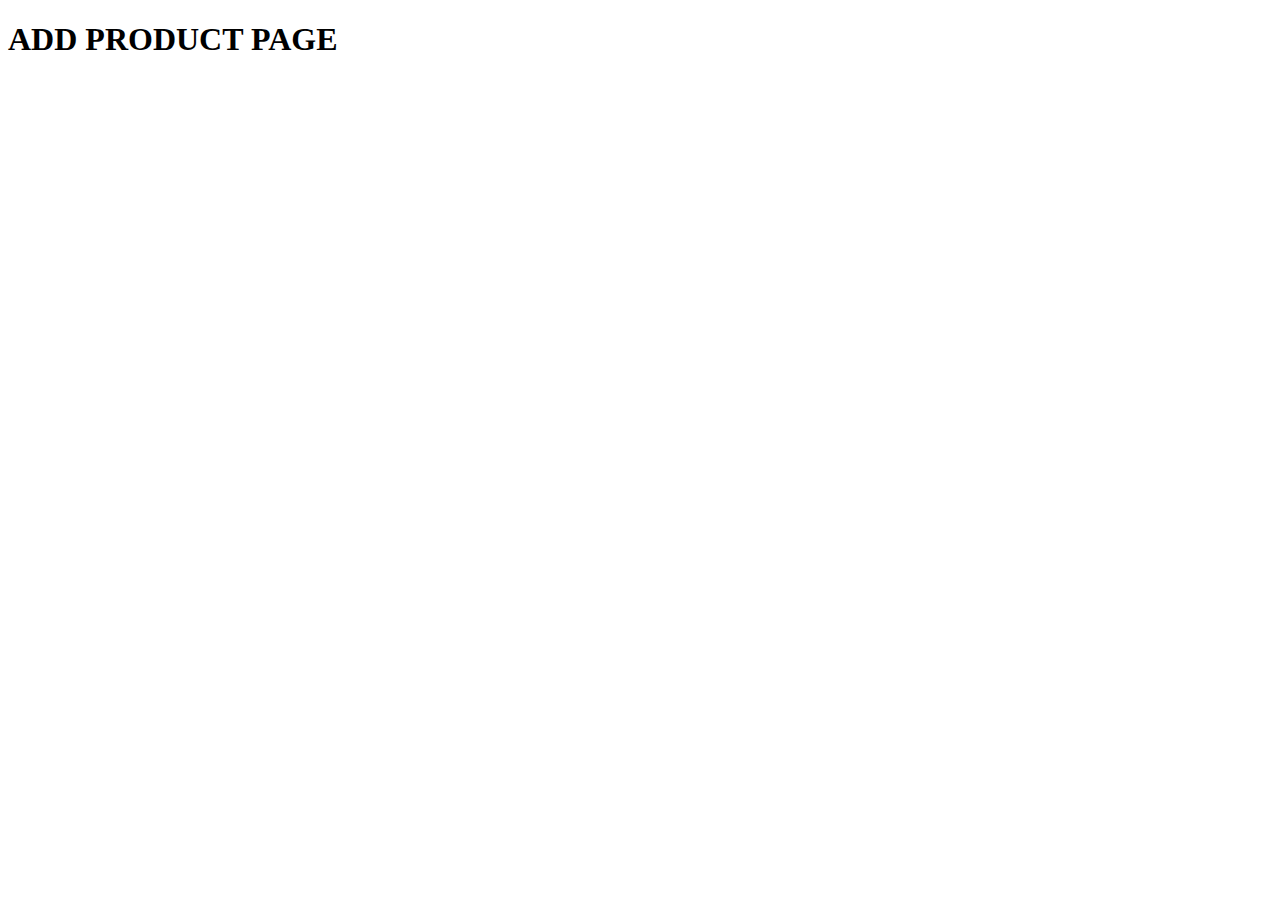
==== src/main/resources/templates/add-product.html @ 6a3051cc "ADD PRODUCT STARTED" ====
<!DOCTYPE html>
<html lang="en" xmlns:sec="http://www.thymeleaf.org/extras/spring-security" xmlns:th="http://www.thymeleaf.org" th:replace="base::Layout(~{::section})">

<head>
    <meta charset="utf-8">
    <title th:text="${title}"></title>
    <meta content="width=device-width, initial-scale=1.0" name="viewport">
    <meta content="Free HTML Templates" name="keywords">
    <meta content="Free HTML Templates" name="description">

</head>

<body>

    <section>
        <h1>ADD PRODUCT PAGE</h1>
    </section>

</body>

</html>
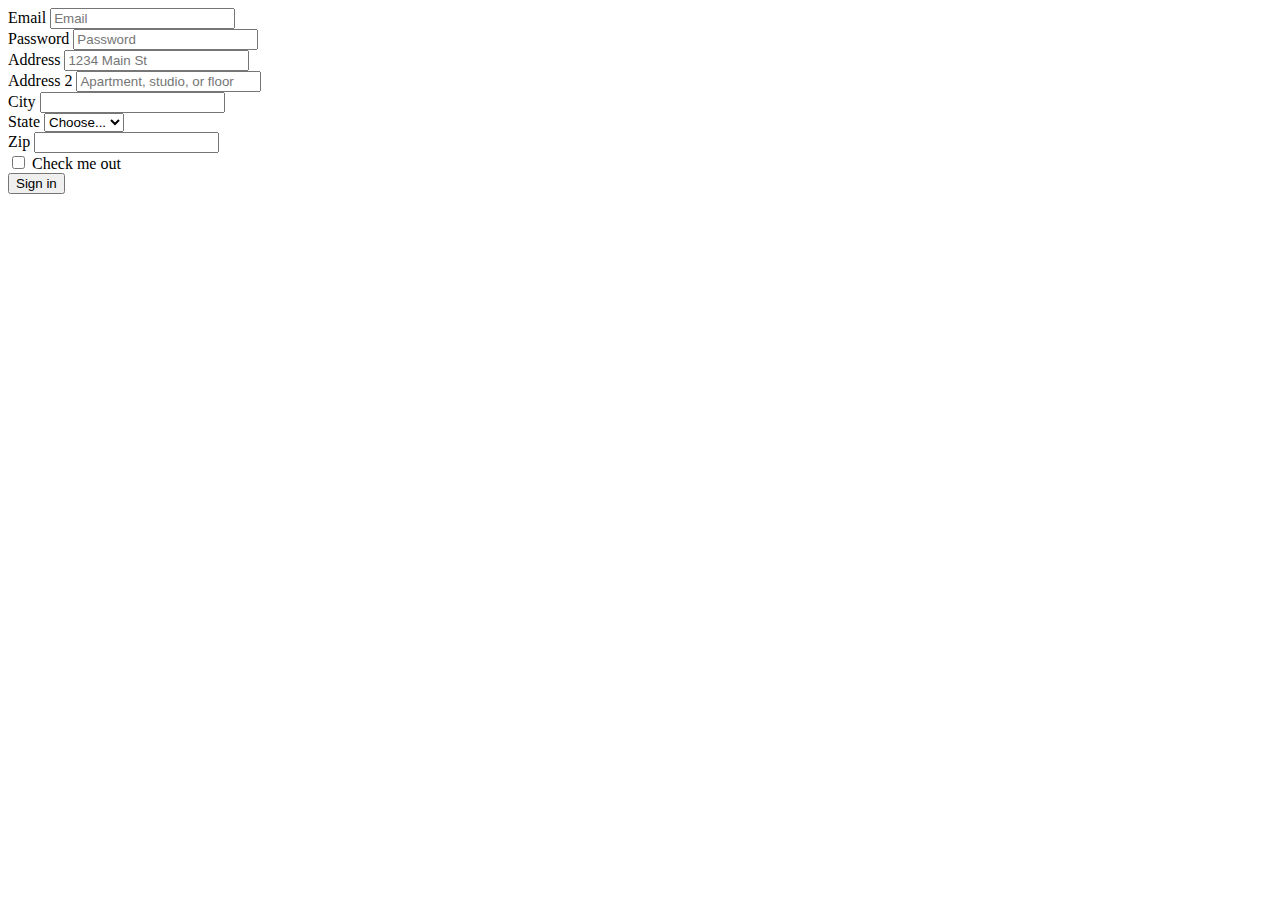
==== commit 20b03175: "designing add product form using bootstrap" ====
--- a/src/main/resources/templates/add-product.html
+++ b/src/main/resources/templates/add-product.html
@@ -13,7 +13,58 @@
 <body>
 
     <section>
-        <h1>ADD PRODUCT PAGE</h1>
+        <div class="container">
+            <div class="mx-5">
+                <form th:action="add-product" method="post" th:object="${product}">
+                    <div class="form-row">
+                      <div class="form-group col-md-6">
+                        <label for="inputEmail4">Email</label>
+                        <input type="email" class="form-control" id="inputEmail4" placeholder="Email">
+                      </div>
+                      <div class="form-group col-md-6">
+                        <label for="inputPassword4">Password</label>
+                        <input type="password" class="form-control" id="inputPassword4" placeholder="Password">
+                      </div>
+                    </div>
+                    <div class="form-group">
+                      <label for="inputAddress">Address</label>
+                      <input type="text" class="form-control" id="inputAddress" placeholder="1234 Main St">
+                    </div>
+                    <div class="form-group">
+                      <label for="inputAddress2">Address 2</label>
+                      <input type="text" class="form-control" id="inputAddress2" placeholder="Apartment, studio, or floor">
+                    </div>
+                    <div class="form-row">
+                      <div class="form-group col-md-6">
+                        <label for="inputCity">City</label>
+                        <input type="text" class="form-control" id="inputCity">
+                      </div>
+                      <div class="form-group col-md-4">
+                        <label for="inputState">State</label>
+                        <select id="inputState" class="form-control">
+                          <option selected>Choose...</option>
+                          <option>...</option>
+                        </select>
+                      </div>
+                      <div class="form-group col-md-2">
+                        <label for="inputZip">Zip</label>
+                        <input type="text" class="form-control" id="inputZip">
+                      </div>
+                    </div>
+                    <div class="form-group">
+                      <div class="form-check">
+                        <input class="form-check-input" type="checkbox" id="gridCheck">
+                        <label class="form-check-label" for="gridCheck">
+                          Check me out
+                        </label>
+                      </div>
+                    </div>
+                    <button type="submit" class="btn btn-primary">Sign in</button>
+                  </form>
+            </div>
+          
+        </div>
+        
     </section>
 
 </body>
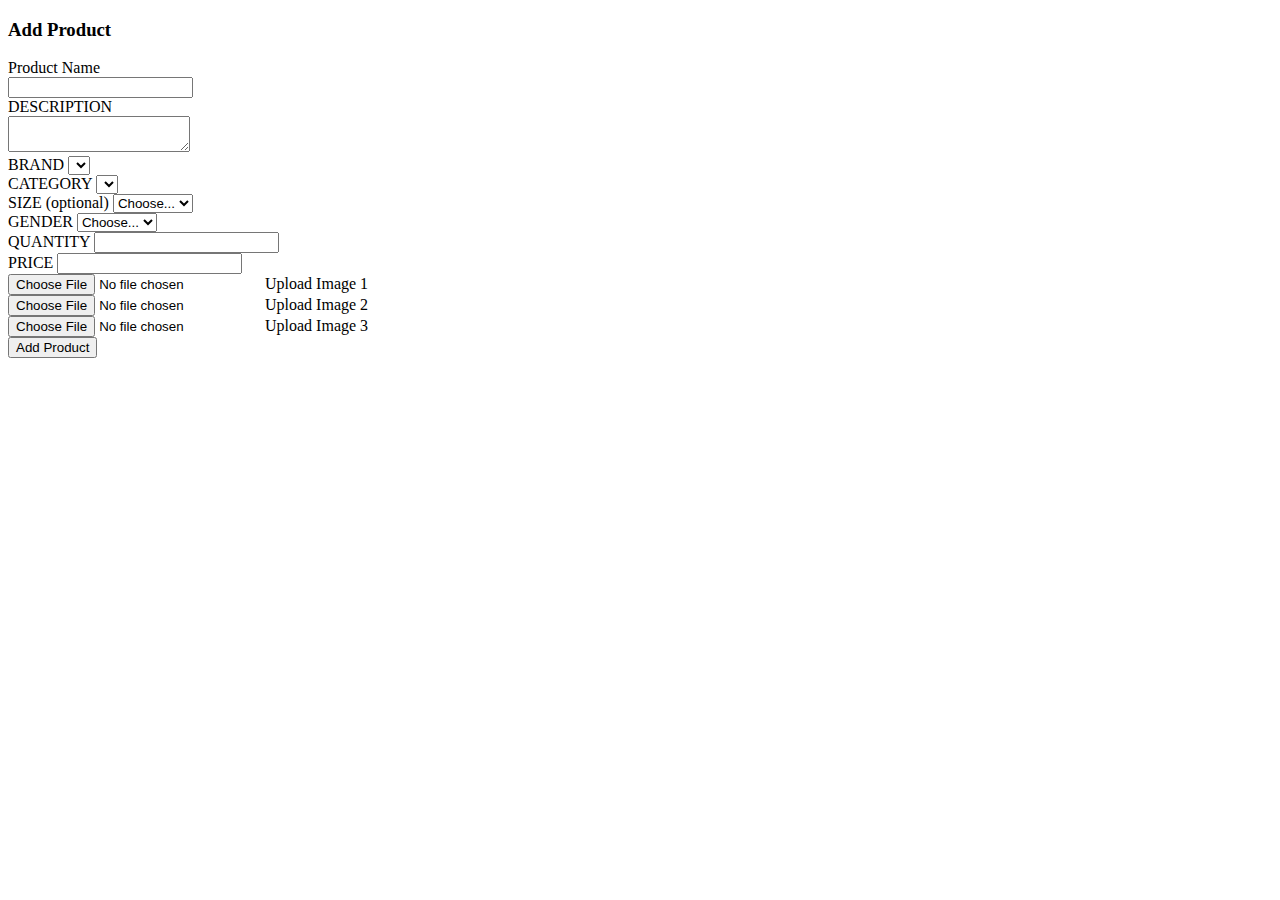
==== commit 474afff2: "ADD PRODUCT FORM DESIGN ALMOST READY" ====
--- a/src/main/resources/templates/add-product.html
+++ b/src/main/resources/templates/add-product.html
@@ -1,5 +1,6 @@
 <!DOCTYPE html>
-<html lang="en" xmlns:sec="http://www.thymeleaf.org/extras/spring-security" xmlns:th="http://www.thymeleaf.org" th:replace="base::Layout(~{::section})">
+<html lang="en" xmlns:sec="http://www.thymeleaf.org/extras/spring-security" xmlns:th="http://www.thymeleaf.org"
+    th:replace="base::Layout(~{::section})">
 
 <head>
     <meta charset="utf-8">
@@ -13,58 +14,116 @@
 <body>
 
     <section>
-        <div class="container">
-            <div class="mx-5">
-                <form th:action="add-product" method="post" th:object="${product}">
-                    <div class="form-row">
-                      <div class="form-group col-md-6">
-                        <label for="inputEmail4">Email</label>
-                        <input type="email" class="form-control" id="inputEmail4" placeholder="Email">
-                      </div>
-                      <div class="form-group col-md-6">
-                        <label for="inputPassword4">Password</label>
-                        <input type="password" class="form-control" id="inputPassword4" placeholder="Password">
-                      </div>
-                    </div>
-                    <div class="form-group">
-                      <label for="inputAddress">Address</label>
-                      <input type="text" class="form-control" id="inputAddress" placeholder="1234 Main St">
-                    </div>
-                    <div class="form-group">
-                      <label for="inputAddress2">Address 2</label>
-                      <input type="text" class="form-control" id="inputAddress2" placeholder="Apartment, studio, or floor">
-                    </div>
-                    <div class="form-row">
-                      <div class="form-group col-md-6">
-                        <label for="inputCity">City</label>
-                        <input type="text" class="form-control" id="inputCity">
-                      </div>
-                      <div class="form-group col-md-4">
-                        <label for="inputState">State</label>
-                        <select id="inputState" class="form-control">
-                          <option selected>Choose...</option>
-                          <option>...</option>
-                        </select>
-                      </div>
-                      <div class="form-group col-md-2">
-                        <label for="inputZip">Zip</label>
-                        <input type="text" class="form-control" id="inputZip">
-                      </div>
-                    </div>
-                    <div class="form-group">
-                      <div class="form-check">
-                        <input class="form-check-input" type="checkbox" id="gridCheck">
-                        <label class="form-check-label" for="gridCheck">
-                          Check me out
-                        </label>
-                      </div>
-                    </div>
-                    <button type="submit" class="btn btn-primary">Sign in</button>
-                  </form>
+        <div class="container d-flex justify-content-center">
+            <div class="card d" style="width: 40rem;">
+                <div class="card-body">
+                    <h3 class="card-title text-center">Add Product</h5>
+                        <!-- <h6 class="card-subtitle mb-2 text-muted">Card subtitle</h6>
+                  <p class="card-text">Some quick example text to build on the card title and make up the bulk of the card's content.</p>
+                  <a href="#" class="card-link">Card link</a>
+                  <a href="#" class="card-link">Another link</a> -->
+                        <form th:action="add-product" method="post" th:object="${product}">
+                            <div class="form-row d-flex justify-content-center">
+                                <div class="form-group col-8">
+                                    <div class="text-left">
+                                        <label for="prod_name">Product Name</label>
+                                    </div>
+                                    <input type="prod_name" class="form-control" id="prod_name" placeholder=""
+                                        th:field="${product.prod_name}">
+                                </div>
+                            </div>
+                            <div class="form-row d-flex justify-content-center">
+                                <div class="form-group col-md-8">
+                                    <div class="text-left">
+                                        <label for="description">DESCRIPTION</label>
+                                    </div>
+                                    <textarea type="text" class="form-control col-md-8S" id="description"
+                                        th:field="${product.description}"></textarea>
+                                </div>
+                            </div>
+                            <div class="form-row d-flex justify-content-center">
+                                <div class="form-group col-md-4">
+                                    <label for="brand">BRAND</label>
+                                    <select id="brand" class="form-control" th:field="${product.brand}">
+                                        <option selected th:value="${''}" th:text="${'SELECT BRAND'}"></option>
+                                        <option th:each="brand:${brands}" th:text="${brand.brand_name}" th:value="${brand.brand_name}"></option>
+                                    </select>
+
+                                </div>
+                                <div class="form-group col-md-4">
+                                    <label for="category">CATEGORY</label>
+                                    <select id="category" class="form-control" th:field="${product.category}">
+                                        <option selected th:value="${''}" th:text="${'SELECT CATEGORY'}"></option>
+                                        <option th:each="category:${categories}" th:text="${category.category_name}" th:value="${category.category_name}"></option>
+                                    </select>
+
+                                </div>
+                            </div>
+                            <div class="form-row d-flex justify-content-center">
+                                <div class="form-group col-md-4">
+                                    <label for="category">SIZE (optional)</label>
+                                    <select id="category" class="form-control">
+                                        <option selected>Choose...</option>
+                                        <option>6</option>
+                                        <option>7</option>
+                                        <option>8</option>
+                                        <option>9</option>
+                                        <option>10</option>
+                                        <option>11</option>
+                                        <option>12</option>
+
+                                    </select>
+
+                                </div>
+                                <div class="form-group col-md-4">
+                                    <label for="category">GENDER</label>
+                                    <select id="category" class="form-control">
+                                        <option selected>Choose...</option>
+                                        <option>Male</option>
+                                        <option>Female</option>
+
+                                    </select>
+
+                                </div>
+                            </div>
+
+                            <div class="form-row d-flex justify-content-center">
+                                <div class="form-group col-md-4">
+                                    <label for="quantity">QUANTITY</label>
+                                    <input type="text" class="form-control" id="quantity"
+                                        th:field="${product.quantity}">
+                                </div>
+                                <div class="form-group col-md-4">
+                                    <label for="price">PRICE</label>
+                                    <input type="text" class="form-control" id="price" th:field="${product.price}">
+                                </div>
+                            </div>
+
+                            <div class="form-row d-flex justify-content-center">
+                                <div class="custom-file col-md-8 mb-2">
+                                    <input type="file" class="custom-file-input" id="customFile">
+                                    <label class="custom-file-label" for="customFile">Upload Image 1</label>
+                                </div>
+                                <div class="custom-file col-md-8 mb-2">
+                                    <input type="file" class="custom-file-input" id="customFile">
+                                    <label class="custom-file-label" for="customFile">Upload Image 2</label>
+                                </div>
+                                <div class="custom-file col-md-8 mb-2">
+                                    <input type="file" class="custom-file-input" id="customFile">
+                                    <label class="custom-file-label" for="customFile">Upload Image 3</label>
+                                </div>
+                            </div>
+
+
+                            <div class="form-row d-flex justify-content-center">
+                                <button type="submit" class="btn btn-outline-primary my-3 col-md-8">Add Product</button>
+                            </div>
+                        </form>
+                </div>
             </div>
-          
+
         </div>
-        
+
     </section>
 
 </body>
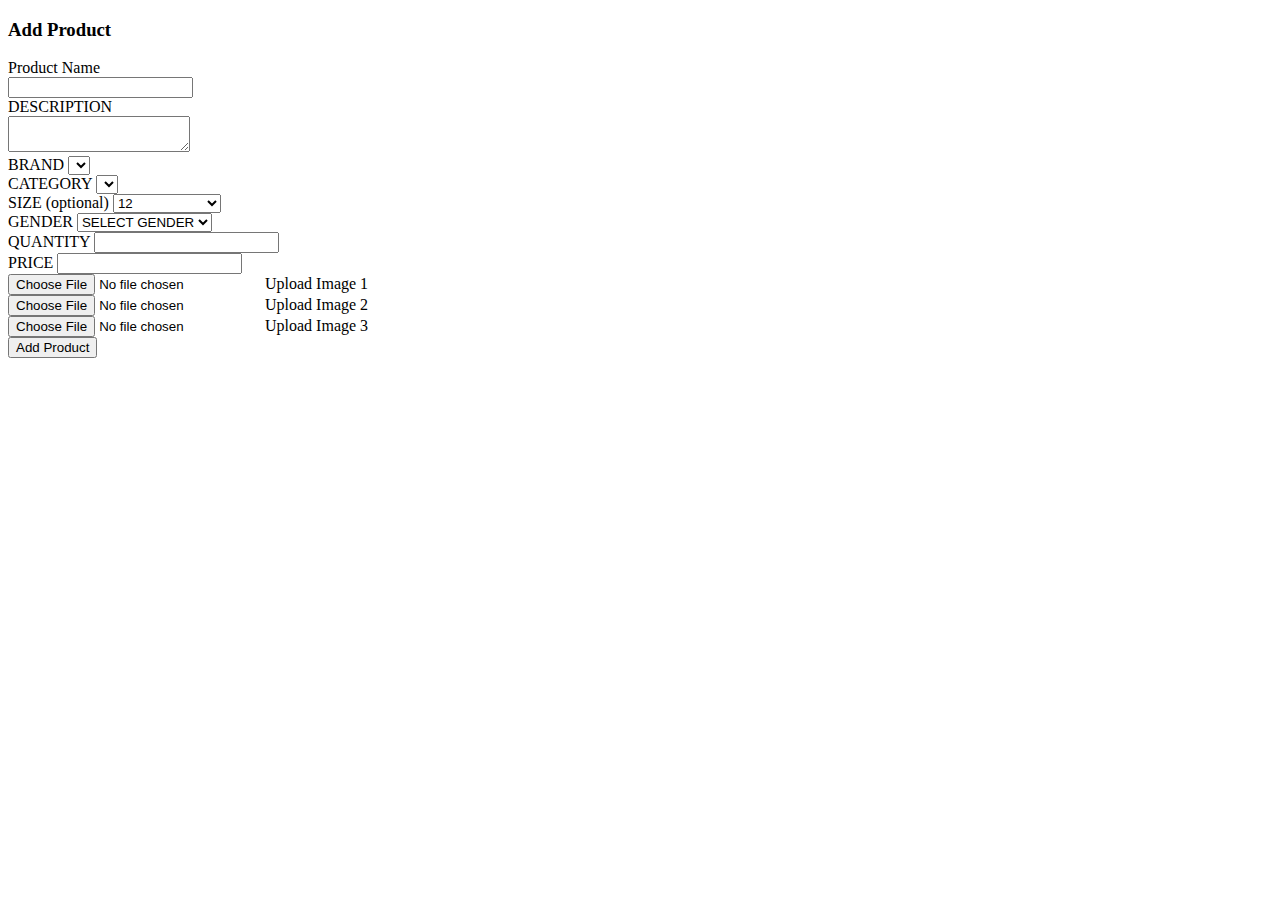
==== commit bd0800c1: "ADD PRODUCT DATA SUBMITING SUCCESSFULLY" ====
--- a/src/main/resources/templates/add-product.html
+++ b/src/main/resources/templates/add-product.html
@@ -22,13 +22,13 @@
                   <p class="card-text">Some quick example text to build on the card title and make up the bulk of the card's content.</p>
                   <a href="#" class="card-link">Card link</a>
                   <a href="#" class="card-link">Another link</a> -->
-                        <form th:action="add-product" method="post" th:object="${product}">
+                        <form th:action="processAddProduct" method="post" th:object="${product}">
                             <div class="form-row d-flex justify-content-center">
                                 <div class="form-group col-8">
                                     <div class="text-left">
                                         <label for="prod_name">Product Name</label>
                                     </div>
-                                    <input type="prod_name" class="form-control" id="prod_name" placeholder=""
+                                    <input type="text" class="form-control" id="prod_name"
                                         th:field="${product.prod_name}">
                                 </div>
                             </div>
@@ -61,26 +61,25 @@
                             </div>
                             <div class="form-row d-flex justify-content-center">
                                 <div class="form-group col-md-4">
-                                    <label for="category">SIZE (optional)</label>
-                                    <select id="category" class="form-control">
-                                        <option selected>Choose...</option>
-                                        <option>6</option>
-                                        <option>7</option>
-                                        <option>8</option>
-                                        <option>9</option>
-                                        <option>10</option>
-                                        <option>11</option>
-                                        <option>12</option>
-
+                                    <label for="size">SIZE (optional)</label>
+                                    <select id="size" class="form-control" th:field="${product.size}">
+                                        <option selected th:value="${0}">SELECT SIZE</option>
+                                        <option selected th:value="${6}">6</option>
+                                        <option selected th:value="${7}">7</option>
+                                        <option selected th:value="${8}">8</option>
+                                        <option selected th:value="${9}">9</option>
+                                        <option selected th:value="${10}">10</option>
+                                        <option selected th:value="${11}">11</option>
+                                        <option selected th:value="${12}">12</option>
                                     </select>
 
                                 </div>
                                 <div class="form-group col-md-4">
-                                    <label for="category">GENDER</label>
-                                    <select id="category" class="form-control">
-                                        <option selected>Choose...</option>
-                                        <option>Male</option>
-                                        <option>Female</option>
+                                    <label for="gender">GENDER</label>
+                                    <select id="gender" class="form-control" th:field="${product.gender}">
+                                        <option selected th:value="${''}">SELECT GENDER</option>
+                                        <option th:value="${'Male'}">Male</option>
+                                        <option th:value="${Female}">Female</option>
 
                                     </select>
 
@@ -101,16 +100,16 @@
 
                             <div class="form-row d-flex justify-content-center">
                                 <div class="custom-file col-md-8 mb-2">
-                                    <input type="file" class="custom-file-input" id="customFile">
-                                    <label class="custom-file-label" for="customFile">Upload Image 1</label>
+                                    <input type="file" class="custom-file-input" id="img1" accept="image/*" th:field="${product.img1}">
+                                    <label class="custom-file-label" for="img1">Upload Image 1</label>
                                 </div>
                                 <div class="custom-file col-md-8 mb-2">
-                                    <input type="file" class="custom-file-input" id="customFile">
-                                    <label class="custom-file-label" for="customFile">Upload Image 2</label>
+                                    <input type="file" class="custom-file-input" id="img2" accept="image/*" th:field="${product.img2}">
+                                    <label class="custom-file-label" for="img2">Upload Image 2</label>
                                 </div>
                                 <div class="custom-file col-md-8 mb-2">
-                                    <input type="file" class="custom-file-input" id="customFile">
-                                    <label class="custom-file-label" for="customFile">Upload Image 3</label>
+                                    <input type="file" class="custom-file-input" id="img3" accept="image/*" th:field="${product.img3}">
+                                    <label class="custom-file-label" for="img3">Upload Image 3</label>
                                 </div>
                             </div>
 
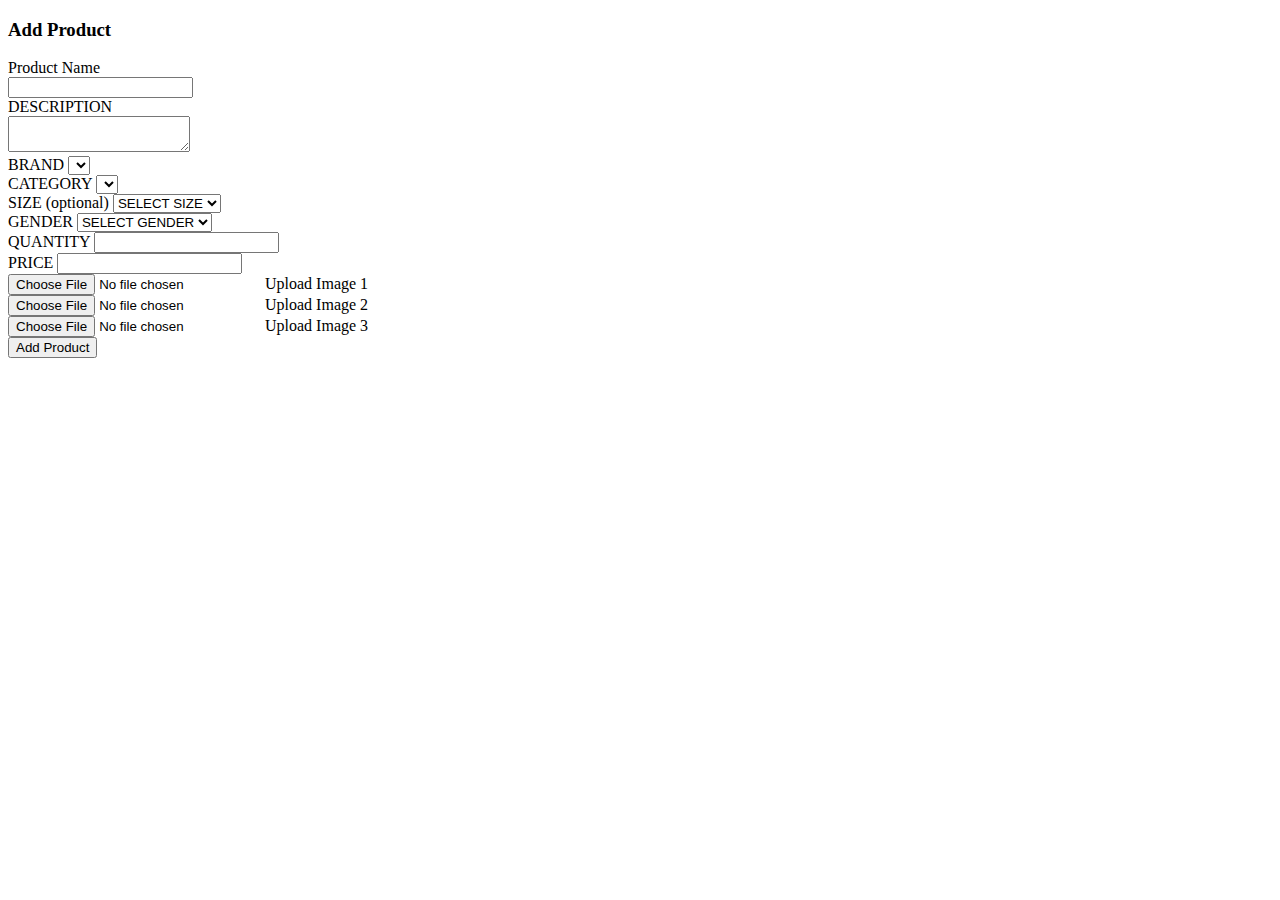
==== commit 7b5f15a0: "PRODUCT IMAGE INSERTED AND DISPLAYED SUCCESSFULLY!" ====
--- a/src/main/resources/templates/add-product.html
+++ b/src/main/resources/templates/add-product.html
@@ -22,14 +22,13 @@
                   <p class="card-text">Some quick example text to build on the card title and make up the bulk of the card's content.</p>
                   <a href="#" class="card-link">Card link</a>
                   <a href="#" class="card-link">Another link</a> -->
-                        <form th:action="processAddProduct" method="post" th:object="${product}">
+                        <form th:action="@{processAddProduct}" method="POST" enctype="multipart/form-data" th:object="${product}">
                             <div class="form-row d-flex justify-content-center">
                                 <div class="form-group col-8">
                                     <div class="text-left">
                                         <label for="prod_name">Product Name</label>
                                     </div>
-                                    <input type="text" class="form-control" id="prod_name"
-                                        th:field="${product.prod_name}">
+                                    <input type="text" class="form-control" id="prod_name" name="prod_name" th:field="${product.prod_name}">
                                 </div>
                             </div>
                             <div class="form-row d-flex justify-content-center">
@@ -37,23 +36,22 @@
                                     <div class="text-left">
                                         <label for="description">DESCRIPTION</label>
                                     </div>
-                                    <textarea type="text" class="form-control col-md-8S" id="description"
-                                        th:field="${product.description}"></textarea>
+                                    <textarea type="text" class="form-control col-md-8S" id="description" name="description"></textarea>
                                 </div>
                             </div>
                             <div class="form-row d-flex justify-content-center">
                                 <div class="form-group col-md-4">
                                     <label for="brand">BRAND</label>
-                                    <select id="brand" class="form-control" th:field="${product.brand}">
-                                        <option selected th:value="${''}" th:text="${'SELECT BRAND'}"></option>
+                                    <select id="brand" class="form-control" name="brand">
+                                        <option selected value="" text="SELECT BRAND"></option>
                                         <option th:each="brand:${brands}" th:text="${brand.brand_name}" th:value="${brand.brand_name}"></option>
                                     </select>
 
                                 </div>
                                 <div class="form-group col-md-4">
                                     <label for="category">CATEGORY</label>
-                                    <select id="category" class="form-control" th:field="${product.category}">
-                                        <option selected th:value="${''}" th:text="${'SELECT CATEGORY'}"></option>
+                                    <select id="category" class="form-control" name="category">
+                                        <option selected value="" text="SELECT CATEGORY"></option>
                                         <option th:each="category:${categories}" th:text="${category.category_name}" th:value="${category.category_name}"></option>
                                     </select>
 
@@ -62,24 +60,24 @@
                             <div class="form-row d-flex justify-content-center">
                                 <div class="form-group col-md-4">
                                     <label for="size">SIZE (optional)</label>
-                                    <select id="size" class="form-control" th:field="${product.size}">
+                                    <select id="size" class="form-control" name="size">
                                         <option selected th:value="${0}">SELECT SIZE</option>
-                                        <option selected th:value="${6}">6</option>
-                                        <option selected th:value="${7}">7</option>
-                                        <option selected th:value="${8}">8</option>
-                                        <option selected th:value="${9}">9</option>
-                                        <option selected th:value="${10}">10</option>
-                                        <option selected th:value="${11}">11</option>
-                                        <option selected th:value="${12}">12</option>
+                                        <option th:value="${6}">6</option>
+                                        <option th:value="${7}">7</option>
+                                        <option th:value="${8}">8</option>
+                                        <option th:value="${9}">9</option>
+                                        <option th:value="${10}">10</option>
+                                        <option th:value="${11}">11</option>
+                                        <option th:value="${12}">12</option>
                                     </select>
 
                                 </div>
                                 <div class="form-group col-md-4">
                                     <label for="gender">GENDER</label>
-                                    <select id="gender" class="form-control" th:field="${product.gender}">
-                                        <option selected th:value="${''}">SELECT GENDER</option>
+                                    <select id="gender" class="form-control" name="gender">
+                                        <option selected>SELECT GENDER</option>
                                         <option th:value="${'Male'}">Male</option>
-                                        <option th:value="${Female}">Female</option>
+                                        <option th:value="${'Female'}">Female</option>
 
                                     </select>
 
@@ -89,26 +87,25 @@
                             <div class="form-row d-flex justify-content-center">
                                 <div class="form-group col-md-4">
                                     <label for="quantity">QUANTITY</label>
-                                    <input type="text" class="form-control" id="quantity"
-                                        th:field="${product.quantity}">
+                                    <input type="text" class="form-control" id="quantity" name="quantity">
                                 </div>
                                 <div class="form-group col-md-4">
                                     <label for="price">PRICE</label>
-                                    <input type="text" class="form-control" id="price" th:field="${product.price}">
+                                    <input type="text" class="form-control" id="price" name="price">
                                 </div>
                             </div>
 
                             <div class="form-row d-flex justify-content-center">
                                 <div class="custom-file col-md-8 mb-2">
-                                    <input type="file" class="custom-file-input" id="img1" accept="image/*" th:field="${product.img1}">
+                                    <input type="file" class="custom-file-input" name="img1" id="img1" accept="image/*">
                                     <label class="custom-file-label" for="img1">Upload Image 1</label>
                                 </div>
                                 <div class="custom-file col-md-8 mb-2">
-                                    <input type="file" class="custom-file-input" id="img2" accept="image/*" th:field="${product.img2}">
+                                    <input type="file" class="custom-file-input" id="img2" accept="image/*" name="img2">
                                     <label class="custom-file-label" for="img2">Upload Image 2</label>
                                 </div>
                                 <div class="custom-file col-md-8 mb-2">
-                                    <input type="file" class="custom-file-input" id="img3" accept="image/*" th:field="${product.img3}">
+                                    <input type="file" class="custom-file-input" id="img3" accept="image/*" name="img3">
                                     <label class="custom-file-label" for="img3">Upload Image 3</label>
                                 </div>
                             </div>
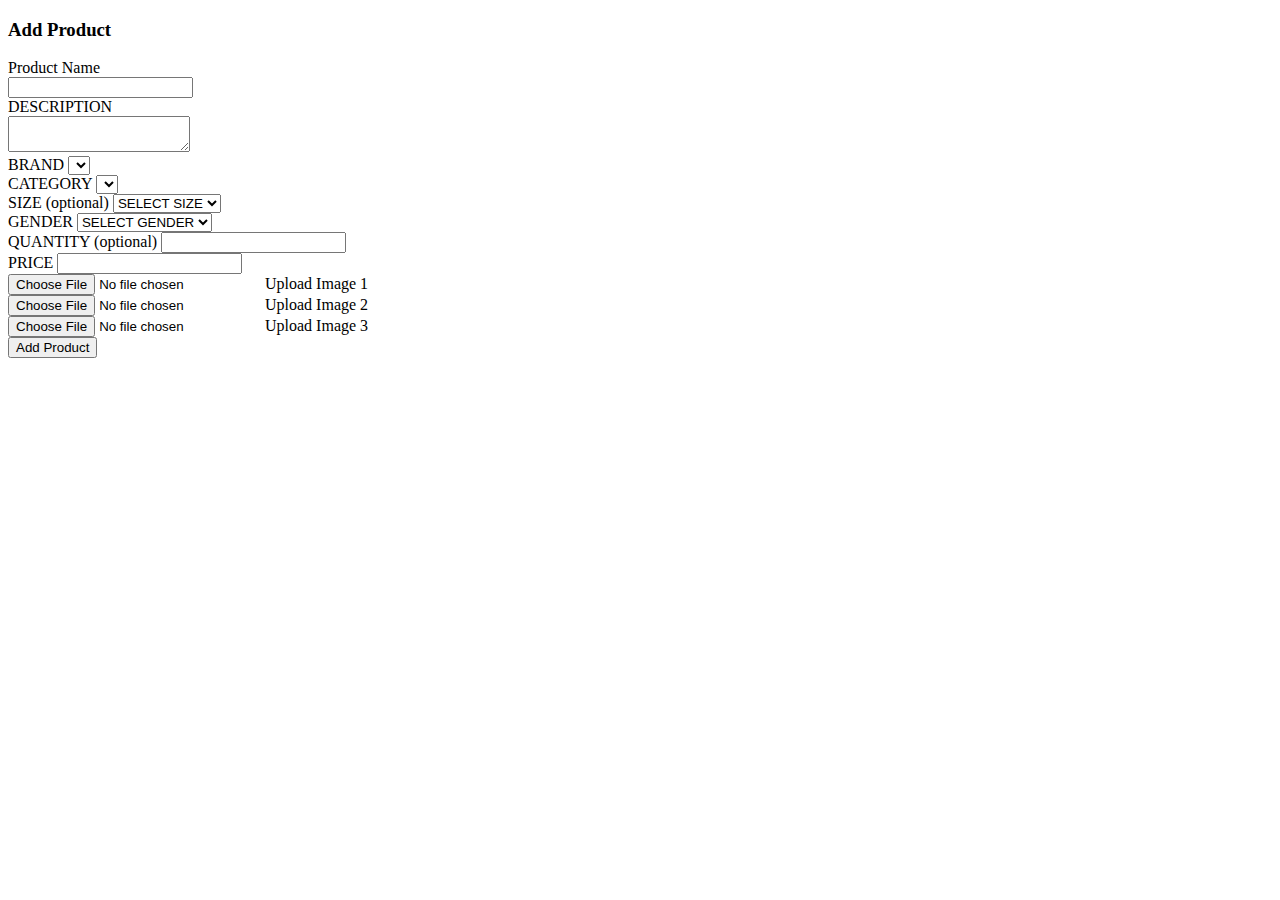
==== commit 5d9449d0: "SIZE TYPE CHANGED TO STRING" ====
--- a/src/main/resources/templates/add-product.html
+++ b/src/main/resources/templates/add-product.html
@@ -22,7 +22,7 @@
                   <p class="card-text">Some quick example text to build on the card title and make up the bulk of the card's content.</p>
                   <a href="#" class="card-link">Card link</a>
                   <a href="#" class="card-link">Another link</a> -->
-                        <form th:action="@{processAddProduct}" method="POST" enctype="multipart/form-data" th:object="${product}">
+                        <form th:action="processAddProduct" method="POST" th:object="${product}" enctype="multipart/form-data"> <!---->
                             <div class="form-row d-flex justify-content-center">
                                 <div class="form-group col-8">
                                     <div class="text-left">
@@ -36,13 +36,13 @@
                                     <div class="text-left">
                                         <label for="description">DESCRIPTION</label>
                                     </div>
-                                    <textarea type="text" class="form-control col-md-8S" id="description" name="description"></textarea>
+                                    <textarea type="text" class="form-control col-md-8S" id="description" name="description" th:field="${product.description}"></textarea>
                                 </div>
                             </div>
                             <div class="form-row d-flex justify-content-center">
                                 <div class="form-group col-md-4">
                                     <label for="brand">BRAND</label>
-                                    <select id="brand" class="form-control" name="brand">
+                                    <select id="brand" class="form-control" name="brand" th:field="${product.brand}">
                                         <option selected value="" text="SELECT BRAND"></option>
                                         <option th:each="brand:${brands}" th:text="${brand.brand_name}" th:value="${brand.brand_name}"></option>
                                     </select>
@@ -50,7 +50,7 @@
                                 </div>
                                 <div class="form-group col-md-4">
                                     <label for="category">CATEGORY</label>
-                                    <select id="category" class="form-control" name="category">
+                                    <select id="category" class="form-control" name="category" th:field="${product.category}">
                                         <option selected value="" text="SELECT CATEGORY"></option>
                                         <option th:each="category:${categories}" th:text="${category.category_name}" th:value="${category.category_name}"></option>
                                     </select>
@@ -60,24 +60,26 @@
                             <div class="form-row d-flex justify-content-center">
                                 <div class="form-group col-md-4">
                                     <label for="size">SIZE (optional)</label>
-                                    <select id="size" class="form-control" name="size">
-                                        <option selected th:value="${0}">SELECT SIZE</option>
-                                        <option th:value="${6}">6</option>
-                                        <option th:value="${7}">7</option>
-                                        <option th:value="${8}">8</option>
-                                        <option th:value="${9}">9</option>
-                                        <option th:value="${10}">10</option>
-                                        <option th:value="${11}">11</option>
-                                        <option th:value="${12}">12</option>
+                                    <select id="size" class="form-control" name="size" th:field="${product.size}"> 
+                                        <option selected th:value="${''}">SELECT SIZE</option>
+                                        <option th:value="${'6'}">6</option>
+                                        <option th:value="${'7'}">7</option>
+                                        <option th:value="${'8'}">8</option>
+                                        <option th:value="${'9'}">9</option>
+                                        <option th:value="${'10'}">10</option>
+                                        <option th:value="${'11'}">11</option>
+                                        <option th:value="${'12'}">12</option>
                                     </select>
 
                                 </div>
                                 <div class="form-group col-md-4">
                                     <label for="gender">GENDER</label>
-                                    <select id="gender" class="form-control" name="gender">
-                                        <option selected>SELECT GENDER</option>
+                                    <select id="gender" class="form-control" name="gender" th:field="${product.gender}">
+                                        <option selected th:value="${''}">SELECT GENDER</option>
                                         <option th:value="${'Male'}">Male</option>
                                         <option th:value="${'Female'}">Female</option>
+                                        <option th:value="${'Unisex'}">Unisex</option>
+                                        <option th:value="${'Kids'}">Kids</option>
 
                                     </select>
 
@@ -86,26 +88,26 @@
 
                             <div class="form-row d-flex justify-content-center">
                                 <div class="form-group col-md-4">
-                                    <label for="quantity">QUANTITY</label>
-                                    <input type="text" class="form-control" id="quantity" name="quantity">
+                                    <label for="quantity">QUANTITY (optional)</label>
+                                    <input type="text" class="form-control" id="quantity" name="quantity" th:field="${product.quantity}">
                                 </div>
                                 <div class="form-group col-md-4">
                                     <label for="price">PRICE</label>
-                                    <input type="text" class="form-control" id="price" name="price">
+                                    <input type="text" class="form-control" id="price" name="price" th:field="${product.price}">
                                 </div>
                             </div>
 
                             <div class="form-row d-flex justify-content-center">
                                 <div class="custom-file col-md-8 mb-2">
-                                    <input type="file" class="custom-file-input" name="img1" id="img1" accept="image/*">
+                                    <input type="file" class="custom-file-input" id="img1" accept="image/*" name="img1" th:field="${product.img1}">
                                     <label class="custom-file-label" for="img1">Upload Image 1</label>
                                 </div>
                                 <div class="custom-file col-md-8 mb-2">
-                                    <input type="file" class="custom-file-input" id="img2" accept="image/*" name="img2">
+                                    <input type="file" class="custom-file-input" id="img2" accept="image/*" name="img2" th:field="${product.img2}">
                                     <label class="custom-file-label" for="img2">Upload Image 2</label>
                                 </div>
                                 <div class="custom-file col-md-8 mb-2">
-                                    <input type="file" class="custom-file-input" id="img3" accept="image/*" name="img3">
+                                    <input type="file" class="custom-file-input" id="img3" accept="image/*" name="img3" th:field="${product.img3}">
                                     <label class="custom-file-label" for="img3">Upload Image 3</label>
                                 </div>
                             </div>
